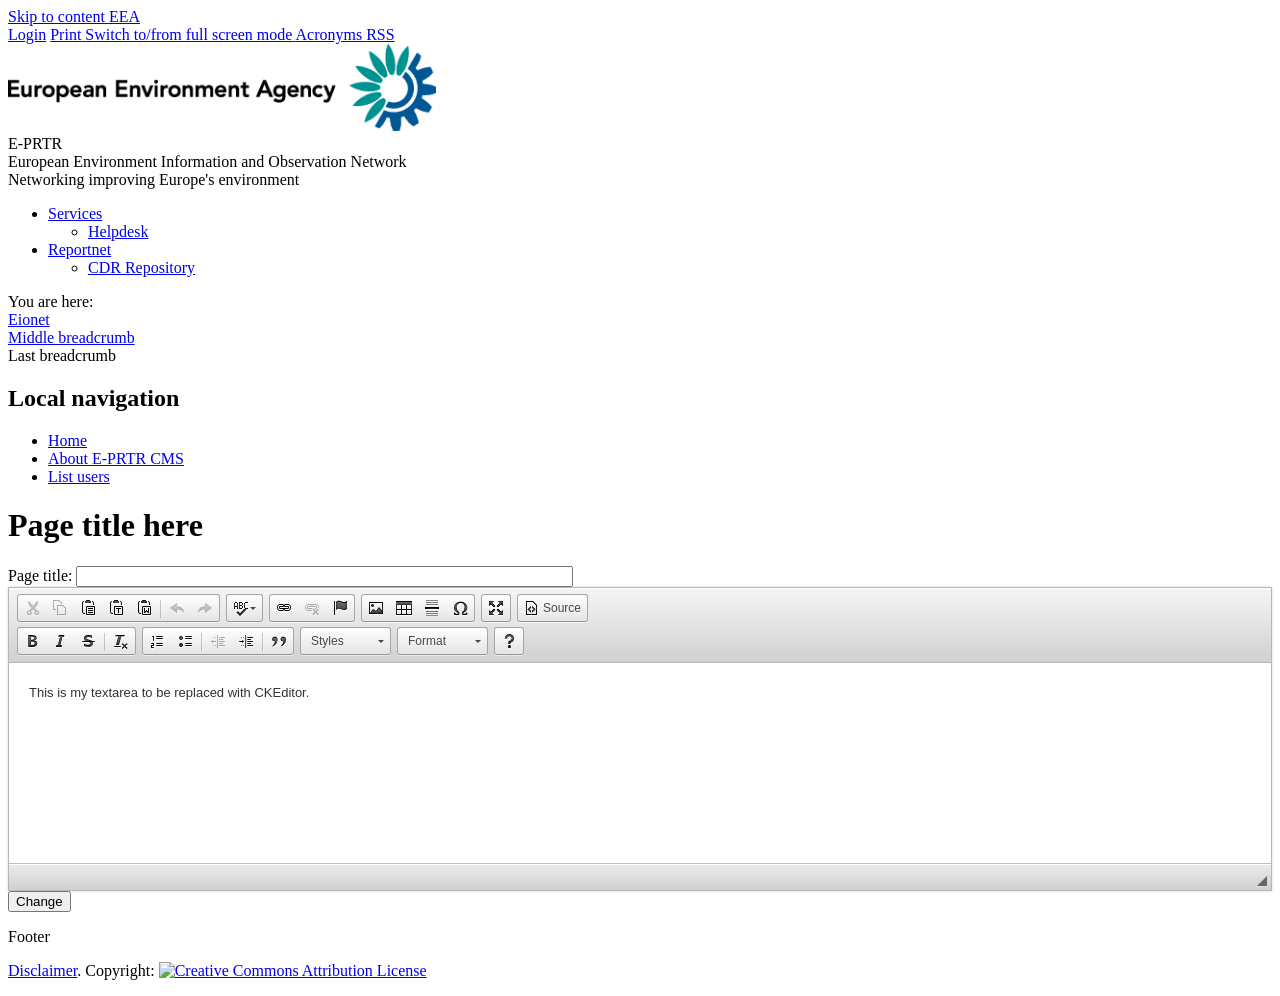
==== src/main/webapp/WEB-INF/thymeleaf/editpage.html @ 7fd0b3b1 "Initial import" ====
<!DOCTYPE html>
<html xmlns:th="http://www.thymeleaf.org">
  <head  th:include="layout :: headerFragment">
    <meta http-equiv="Content-Type" content="text/html; charset=UTF-8"/>
    <title th:text="${title}">Layout template</title>
    <link rel="stylesheet" type="text/css" href="http://www.eionet.europa.eu/styles/eionet2007/screen.css" media="screen"/>
    <link href="../../style/app.css" th:href="@{/style/app.css}" rel="stylesheet"/>
  </head>
  <body>
    <div id="container">
      <div th:include="layout :: bannerFragment">
        <div id="toolribbon">
          <div id="lefttools">
            <a id="skiplink" href="#workarea" accesskey="2">
              <span>Skip to content</span>
            </a>
            <a id="eealink" href="http://www.eea.europa.eu/">EEA</a>
          </div>
          <div id="righttools">
            <a id="loginlink" th:href="@{/loggedin}" href="#">Login</a>
            <a id="printlink" title="Print this page" href="javascript:this.print();">
              <span>Print</span>
            </a>
            <a id="fullscreenlink" href="javascript:toggleFullScreenMode()" title="Switch to/from full screen mode">
              <span>Switch to/from full screen mode</span>
            </a>
            <a id="acronymlink" href="/acronyms" title="Look up acronyms">
              <span>Acronyms</span>
            </a>
            <a id="rsslink" type="application/rss+xml" href="http://www.eionet.europa.eu/announcements.rdf" title="Eionet headlines as RSS">
              <span>RSS</span>
            </a>
          </div>
        </div>
        <!-- toolribbon -->
        <div id="pagehead">
          <a title="Frontpage" th:href="@{/}" href="#">
            <img src="../../images/eea-print-logo.gif" th:src="@{/images/eea-print-logo.gif}" alt="Logo" id="logo" width="428" height="87"/>
          </a>
          <div id="networktitle">E-PRTR</div>
          <div id="sitetitle">European Environment Information and Observation Network</div>
          <div id="sitetagline">Networking improving Europe's environment</div>
        </div>
        <div id="menuribbon">
          <ul id="dropdowns" th:include="dropdownmenus :: [/ul]">
            <li>
              <a href="http://www.eionet.europa.eu/menuservices">Services</a>
              <ul>
                <li>
                  <a href="http://www.eionet.europa.eu/helpdesk">Helpdesk</a>
                </li>
              </ul>
            </li>
            <li>
              <a href="http://www.eionet.europa.eu/menureportnet">Reportnet</a>
              <ul>
                <li>
                  <a href="http://cdr.eionet.europa.eu/">CDR Repository</a>
                </li>
              </ul>
            </li>
          </ul>
        </div>
        <div class="breadcrumbtrail">
          <div class="breadcrumbhead">You are here:</div>
          <div class="breadcrumbitem eionetaccronym">
            <a href="http://www.eionet.europa.eu">Eionet</a>
          </div>
          <th:block th:each="item, itemStat : ${breadcrumbs}">
            <div class="breadcrumbitem" th:unless="${itemStat.last}">
              <a href="#" th:href="@{${item.link}}" th:text="${item.linktext}">Middle breadcrumb</a>
            </div>
            <div class="breadcrumbitemlast" th:if="${itemStat.last}" th:text="${item.linktext}">Last breadcrumb</div>
          </th:block>
          <div class="breadcrumbtail">
          </div>
        </div>
        <div id="leftcolumn">
          <div class="localnav" th:fragment="menuFragment">
            <h2>Local navigation</h2>
            <ul>
              <li><a href="index.html" th:href="@{/}">Home</a></li>
              <li><a href="about.html" th:href="@{/about}">About E-PRTR CMS</a></li>
              <li><a href="users.html" th:href="@{/users}">List users</a></li>
            </ul>
          </div>
        </div>
      </div>
      <div id="workarea">
        <h1 th:text="${title}">Page title here</h1>
<form>
    <label>Page title: <input type="text" name="pagetitle" size="60" th:text="${pagetitle}"/></label>
    <textarea name="page" id="page" rows="30" cols="80" th:text="${content}">
                This is my textarea to be replaced with CKEditor.
    </textarea>
    <input type="submit" value="Change"/>
</form>

      </div>
      <!-- workarea -->
    </div>
    <!-- container -->
    <div id="pagefoot" th:include="layout :: footerFragment">
      <p>
Footer
</p>
      <p><a href="/disclaimer">Disclaimer</a>.
Copyright: <a rel="license" href="http://creativecommons.org/licenses/by/2.5/dk/deed.en_GB" title="Creative Commons Attribution License"><img alt="Creative Commons Attribution License" src="http://i.creativecommons.org/l/by/2.5/dk/80x15.png"/></a>
</p>
    </div>
    <script src="../../js/ckeditor/ckeditor.js" th:src="@{/js/ckeditor/ckeditor.js}"></script>
    <script>
        CKEDITOR.replace( 'page' );
    </script>
  </body>
</html>
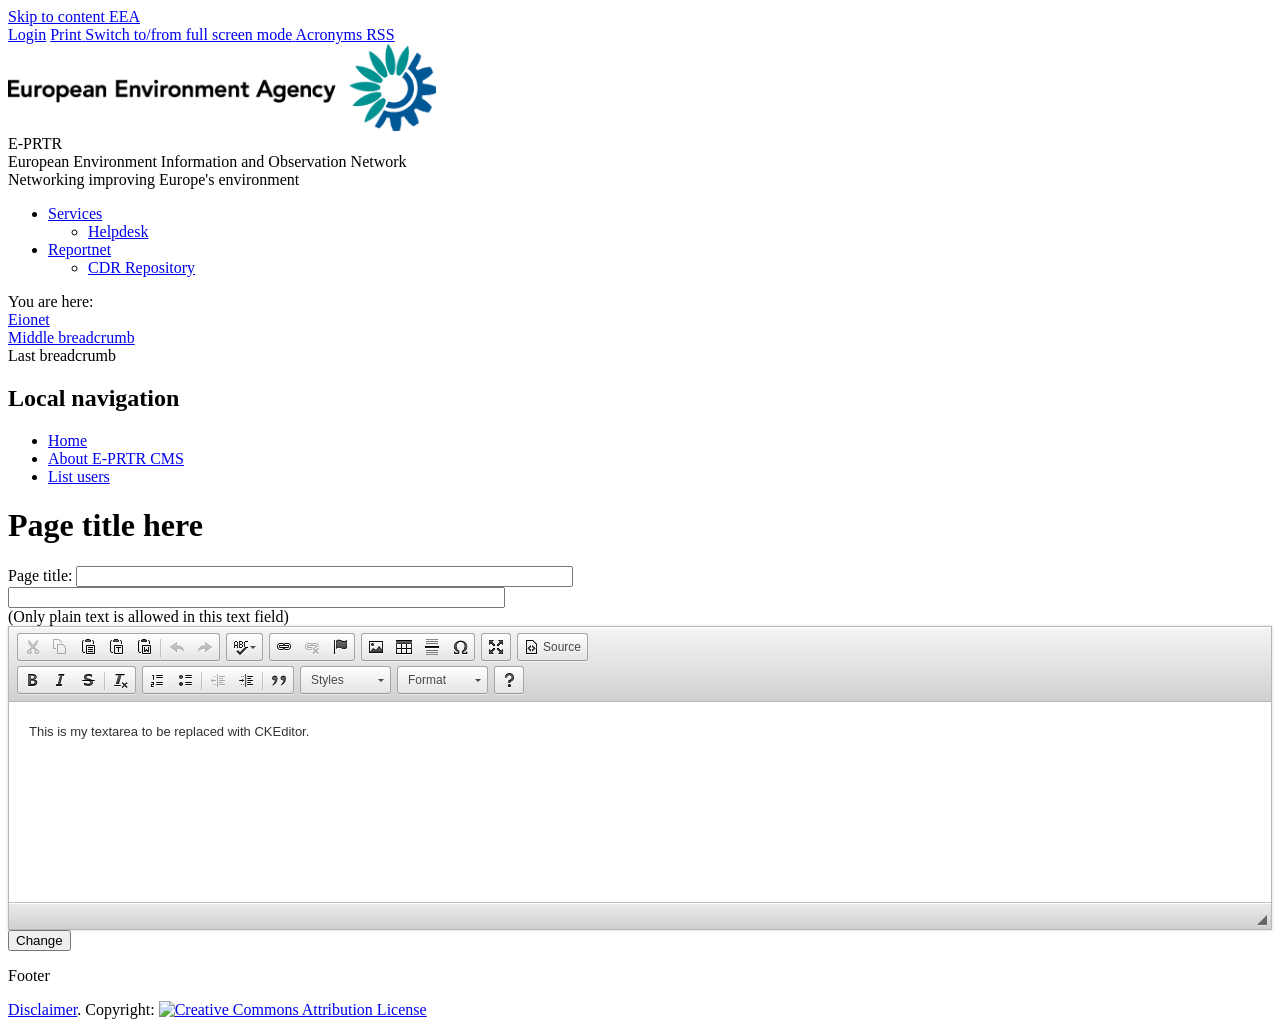
==== commit 740e9c30: "Standalone with demo data." ====
--- a/src/main/webapp/WEB-INF/thymeleaf/editpage.html
+++ b/src/main/webapp/WEB-INF/thymeleaf/editpage.html
@@ -4,7 +4,7 @@
     <meta http-equiv="Content-Type" content="text/html; charset=UTF-8"/>
     <title th:text="${title}">Layout template</title>
     <link rel="stylesheet" type="text/css" href="http://www.eionet.europa.eu/styles/eionet2007/screen.css" media="screen"/>
-    <link href="../../style/app.css" th:href="@{/style/app.css}" rel="stylesheet"/>
+    <link href="../../style/application.css" th:href="@{/style/application.css}" rel="stylesheet"/>
   </head>
   <body>
     <div id="container">
@@ -88,14 +88,23 @@
       </div>
       <div id="workarea">
         <h1 th:text="${title}">Page title here</h1>
-<form>
-    <label>Page title: <input type="text" name="pagetitle" size="60" th:text="${pagetitle}"/></label>
-    <textarea name="page" id="page" rows="30" cols="80" th:text="${content}">
-                This is my textarea to be replaced with CKEditor.
-    </textarea>
-    <input type="submit" value="Change"/>
-</form>
-
+        <form>
+          <div class="formrow">
+            <label>Page title: <input type="text" name="pagetitle" size="60" th:value="${pagetitle}"/></label>
+          </div>
+          <div class="formrow" th:if="${not allowHTML}">
+            <input type="text" name="textstring" size="60" th:value="${content}"/>
+            <div>(Only plain text is allowed in this text field)</div>
+          </div>
+          <div class="formrow" th:if="${allowHTML}">
+            <textarea name="page" id="page" rows="30" cols="80" th:text="${content}">
+                      This is my textarea to be replaced with CKEditor.
+            </textarea>
+          </div>
+          <div class="formrow">
+          <input type="submit" value="Change"/>
+          </div>
+        </form>
       </div>
       <!-- workarea -->
     </div>
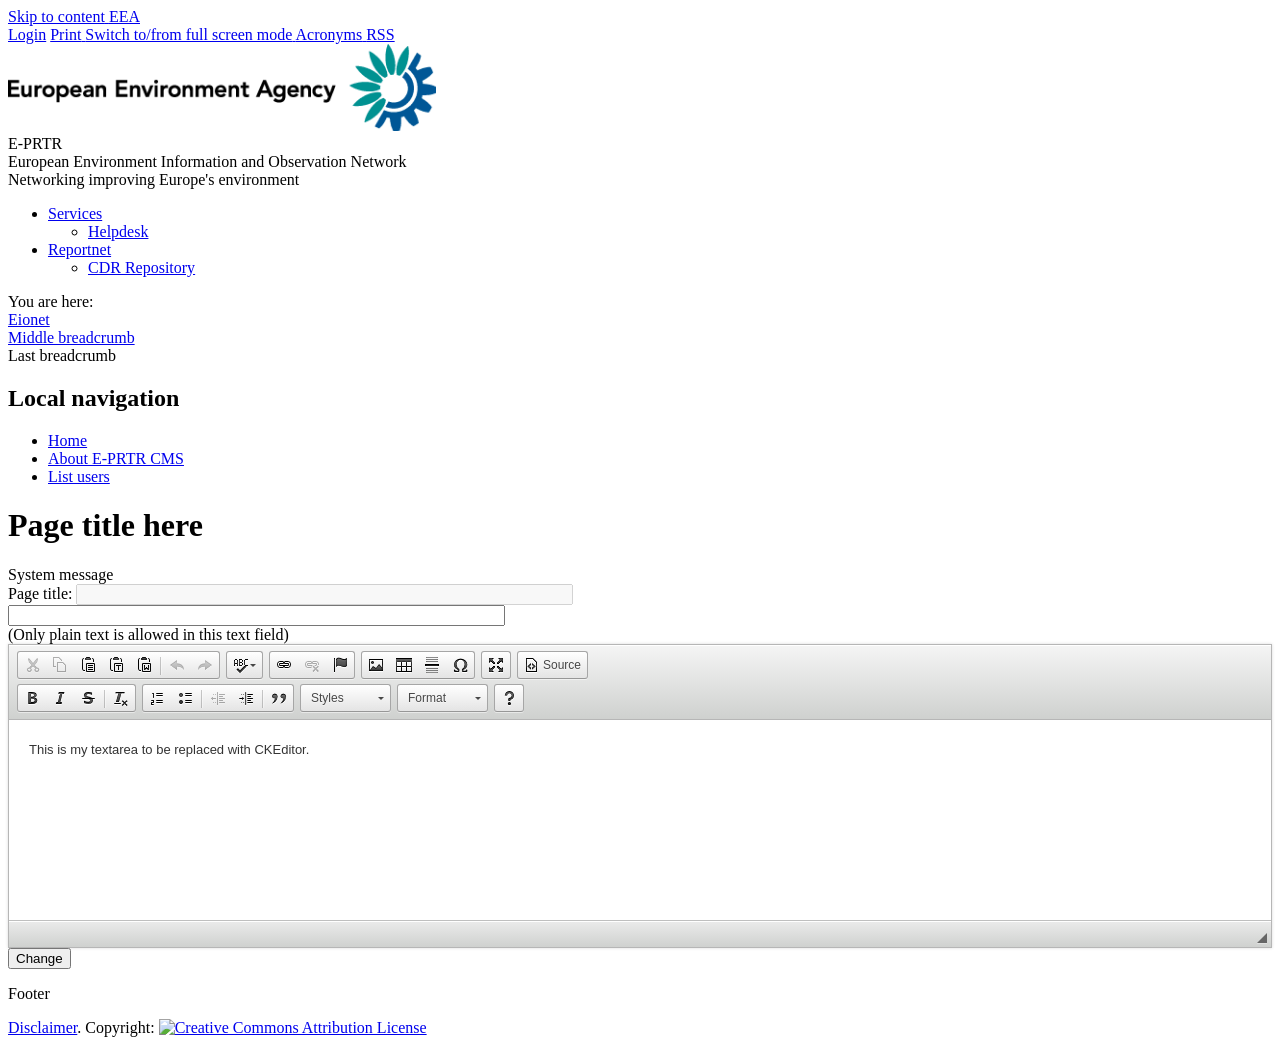
==== commit 124fe615: "Can now save a text." ====
--- a/src/main/webapp/WEB-INF/thymeleaf/editpage.html
+++ b/src/main/webapp/WEB-INF/thymeleaf/editpage.html
@@ -88,20 +88,22 @@
       </div>
       <div id="workarea">
         <h1 th:text="${title}">Page title here</h1>
-        <form>
+        <div th:if="${message}" th:text="${message}" class="system-msg">System message</div>
+        <form action="editpage.html" th:action="@{/edittext}" th:object="${document}" method="post">
           <div class="formrow">
-            <label>Page title: <input type="text" name="pagetitle" size="60" th:value="${pagetitle}"/></label>
+            <label>Page title: <input type="text" size="60" th:field="*{title}" disabled="disabled"/></label>
           </div>
-          <div class="formrow" th:if="${not allowHTML}">
-            <input type="text" name="textstring" size="60" th:value="${content}"/>
+          <div class="formrow" th:unless="*{allowHTML}">
+            <input type="text" size="60" th:field="*{content}"/>
             <div>(Only plain text is allowed in this text field)</div>
           </div>
-          <div class="formrow" th:if="${allowHTML}">
-            <textarea name="page" id="page" rows="30" cols="80" th:text="${content}">
+          <div class="formrow" th:if="*{allowHTML}">
+            <textarea id="page" rows="30" cols="80" th:field="*{content}">
                       This is my textarea to be replaced with CKEditor.
             </textarea>
           </div>
           <div class="formrow">
+          <input type="hidden" th:field="*{resourceValueID}"/>
           <input type="submit" value="Change"/>
           </div>
         </form>
